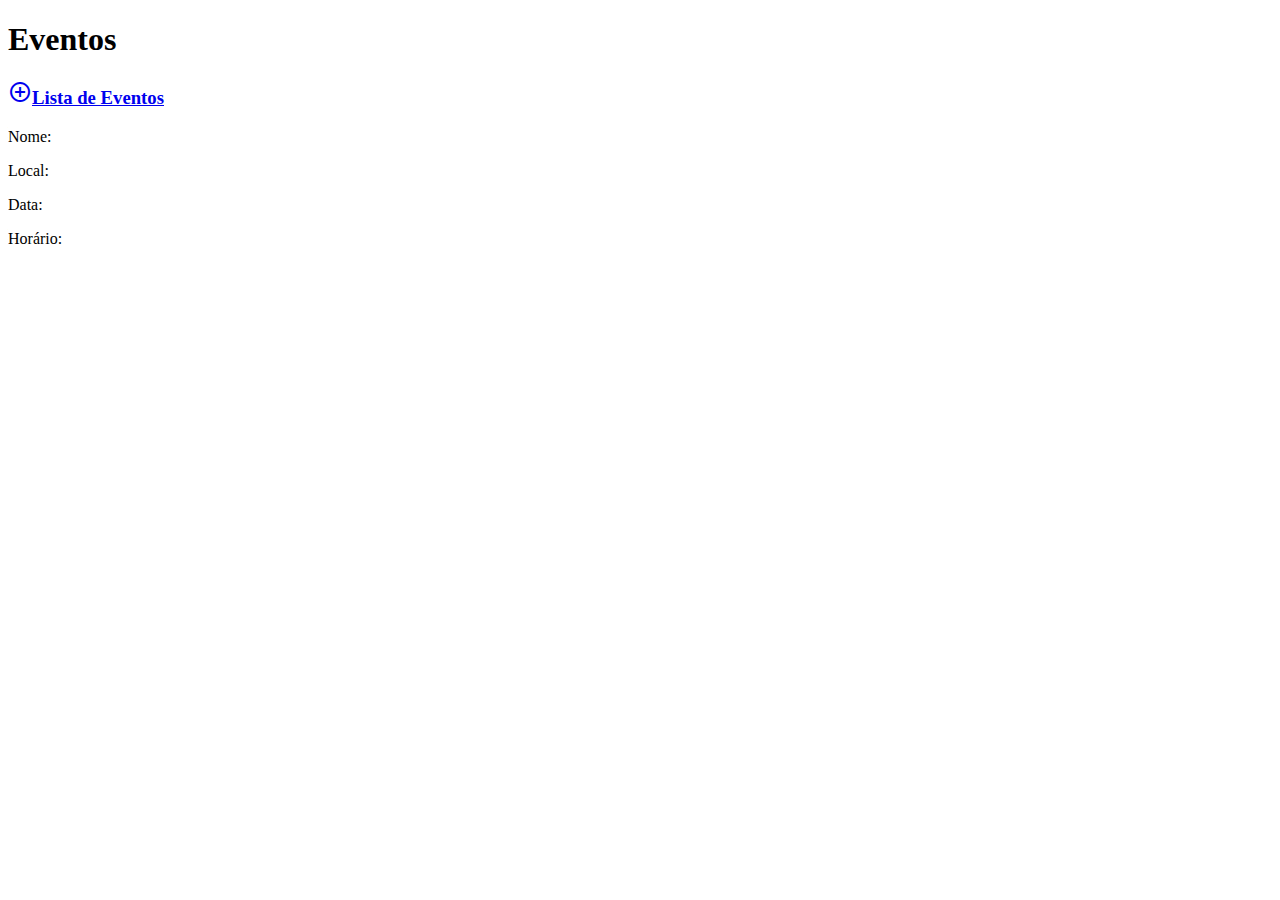
==== src/main/resources/templates/evento/detalhesEvento.html @ 7bdbbe29 "alterações no sistema" ====
<!DOCTYPE html>
<html xmlns:th="http://thymeleaf.org"
      xmlns:layout="http://www.ultraq.net.nz/thymeleaf/layout">
<head>
    <meta charset="UTF-8"/>
    <title>Eventoapp</title>
    <!--Import Google Icon Font-->
    <link href="https://fonts.googleapis.com/icon?family=Material+Icons" rel="stylesheet"/>
    <!--Import materialize.css-->
    <link type="text/css" rel="stylesheet" href="materialize/css/materialize.min.css"  media="screen,projection"/>

    <!--Let browser know website is optimized for mobile-->
    <meta name="viewport" content="width=device-width, initial-scale=1.0"/>
</head>
<body>
<h1>Eventos</h1>
<h3><a class="waves-effect waves-light btn" href="/"><i class="material-icons left">add_circle_outline</i>Lista de Eventos</a></h3>
<div th:each="evento: ${eventos}" class="container">
    <div class="row">
        <p>Nome: <span th:text="${evento.nome}"></span></p>
        <p>Local: <span th:text="${evento.local}"></span></p>
        <p>Data: <span th:text="${evento.data}"></span></p>
        <p>Horário: <span th:text="${evento.horario}"></span></p>

    </div>
</div>
<script type="text/javascript" src="https://code.jquery.com/jquery-3.2.1.min.js"></script>
<script type="text/javascript" src="materialize/js/materialize.min.js"></script>
</body>
</html>
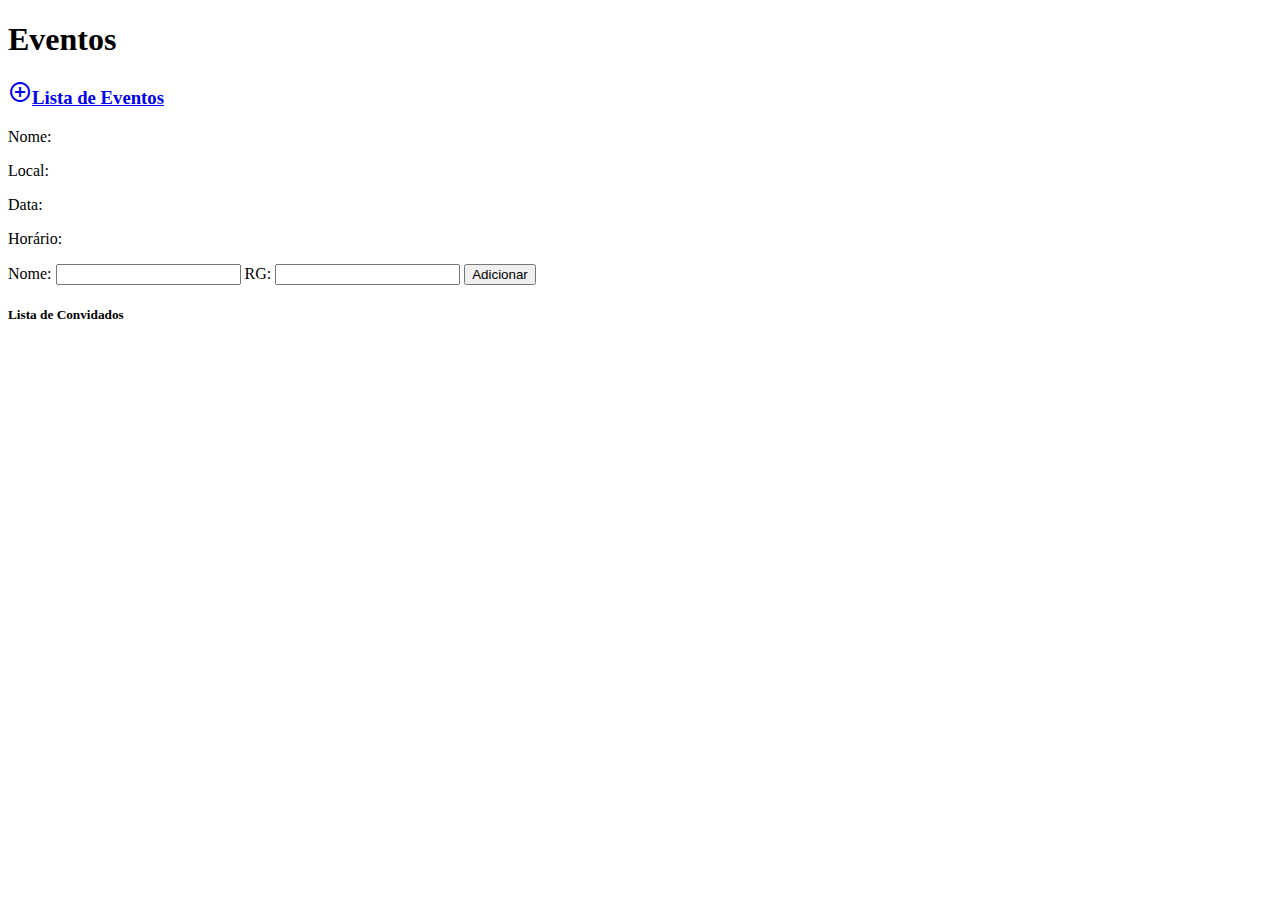
==== commit 8d54545a: "alterações no serviço" ====
--- a/src/main/resources/templates/evento/detalhesEvento.html
+++ b/src/main/resources/templates/evento/detalhesEvento.html
@@ -21,7 +21,22 @@
         <p>Local: <span th:text="${evento.local}"></span></p>
         <p>Data: <span th:text="${evento.data}"></span></p>
         <p>Horário: <span th:text="${evento.horario}"></span></p>
-
+    </div>
+    <form method="post">
+        Nome: <input type="text" value="" name="nomeconvidado"/>
+        RG: <input type="text" value="" name="rg"/>
+        <button type="submit" class="waves-effect waves-light btn">Adicionar</button>
+    </form>
+</div>
+<div class="container" th:each="convidado: ${convidados}">
+    <h5>Lista de Convidados</h5>
+    <div class="row">
+        <div class="input-field col s3">
+            <p><span th:text="${convidado.nomeconvidado}"></span></p>
+        </div>
+        <div class="input-field col s3">
+            <p><span th:text="${convidado.rg}"></span></p>
+        </div>
     </div>
 </div>
 <script type="text/javascript" src="https://code.jquery.com/jquery-3.2.1.min.js"></script>
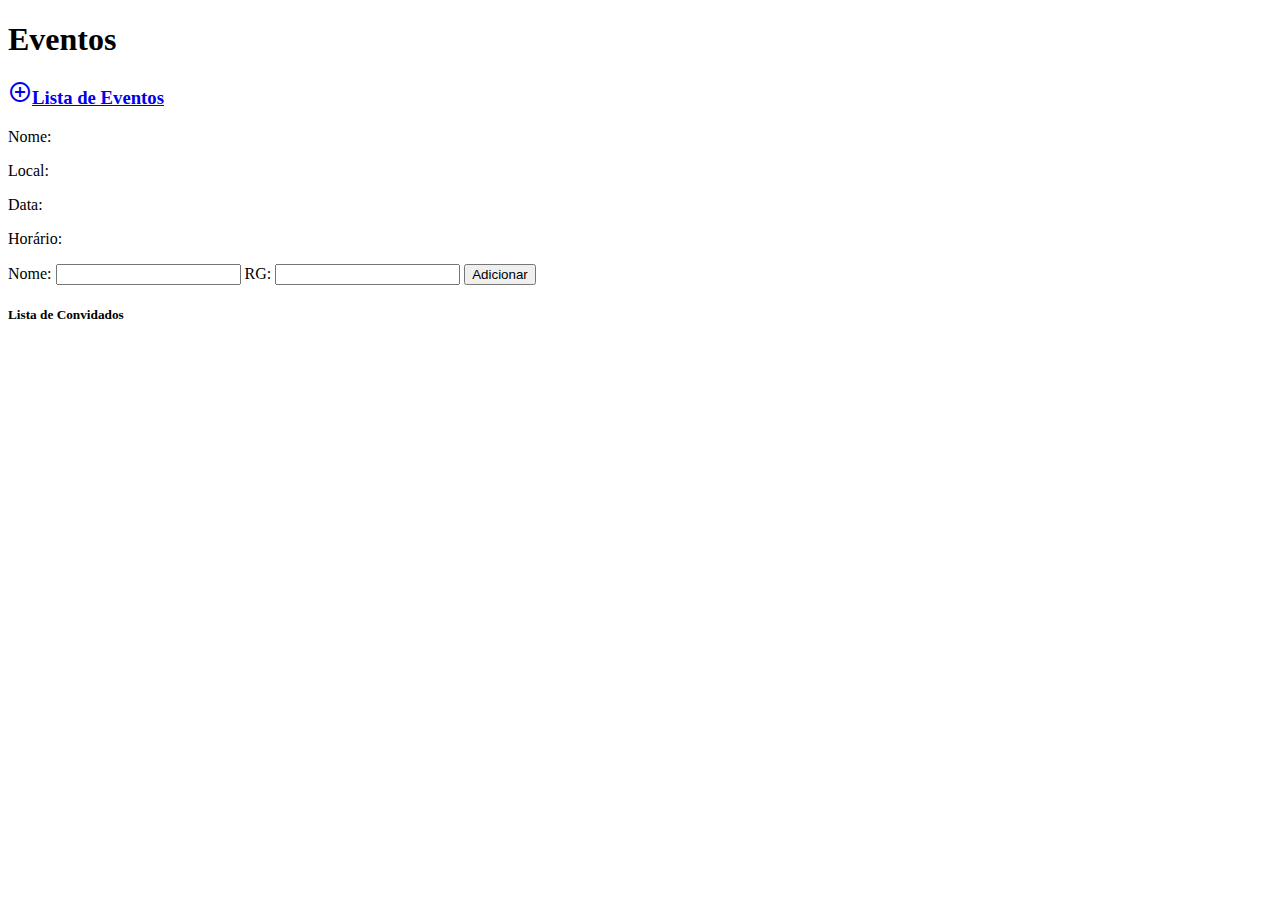
==== commit f993f97e: "alterações em casa" ====
--- a/src/main/resources/templates/evento/detalhesEvento.html
+++ b/src/main/resources/templates/evento/detalhesEvento.html
@@ -22,14 +22,18 @@
         <p>Data: <span th:text="${evento.data}"></span></p>
         <p>Horário: <span th:text="${evento.horario}"></span></p>
     </div>
+
+    <th:block th:include="mensagemValidacao"></th:block>
+
     <form method="post">
         Nome: <input type="text" value="" name="nomeconvidado"/>
         RG: <input type="text" value="" name="rg"/>
         <button type="submit" class="waves-effect waves-light btn">Adicionar</button>
     </form>
 </div>
+<h5>Lista de Convidados</h5>
 <div class="container" th:each="convidado: ${convidados}">
-    <h5>Lista de Convidados</h5>
+
     <div class="row">
         <div class="input-field col s3">
             <p><span th:text="${convidado.nomeconvidado}"></span></p>
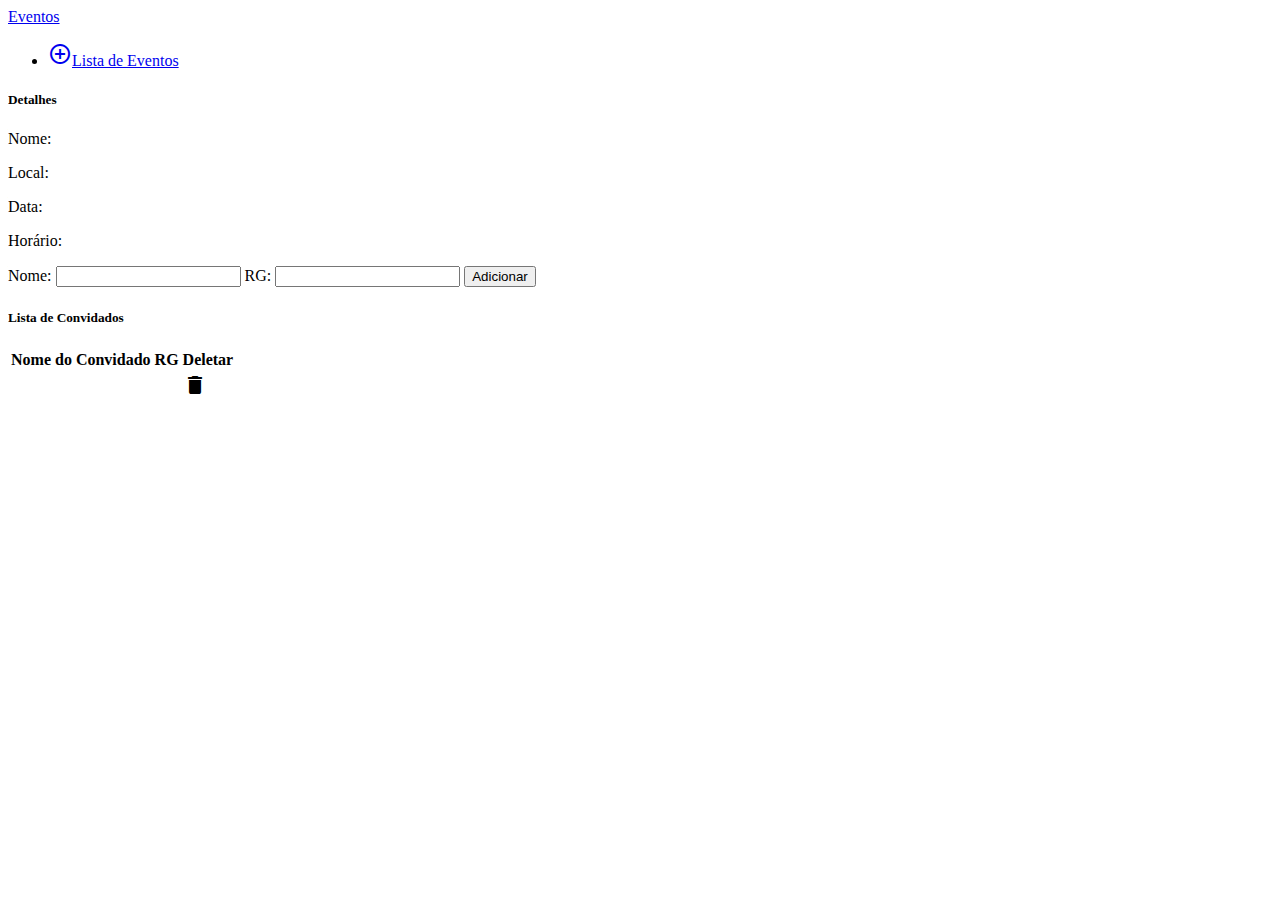
==== commit a0427f44: "alteracoes no trampo" ====
--- a/src/main/resources/templates/evento/detalhesEvento.html
+++ b/src/main/resources/templates/evento/detalhesEvento.html
@@ -8,41 +8,55 @@
     <link href="https://fonts.googleapis.com/icon?family=Material+Icons" rel="stylesheet"/>
     <!--Import materialize.css-->
     <link type="text/css" rel="stylesheet" href="materialize/css/materialize.min.css"  media="screen,projection"/>
-
+    <link type="text/css" rel="stylesheet" href="style/styleCSS.css"/>
     <!--Let browser know website is optimized for mobile-->
-    <meta name="viewport" content="width=device-width, initial-scale=1.0"/>
 </head>
 <body>
-<h1>Eventos</h1>
-<h3><a class="waves-effect waves-light btn" href="/"><i class="material-icons left">add_circle_outline</i>Lista de Eventos</a></h3>
-<div th:each="evento: ${eventos}" class="container">
+<header>
+    <nav>
+        <div class="nav-wrapper">
+            <a href="#" class="brand-logo">Eventos</a>
+            <ul id="nav-mobile" class="right hide-on-med-and-down">
+                <li><a class="waves-effect waves-light btn" href="/"><i class="material-icons left">add_circle_outline</i>Lista de Eventos</a></li>
+            </ul>
+        </div>
+    </nav>
+</header>
+<div th:each="evento: ${eventos}" class="container detalhesEvento">
+    <h5>Detalhes</h5>
     <div class="row">
         <p>Nome: <span th:text="${evento.nome}"></span></p>
         <p>Local: <span th:text="${evento.local}"></span></p>
         <p>Data: <span th:text="${evento.data}"></span></p>
         <p>Horário: <span th:text="${evento.horario}"></span></p>
     </div>
-
+</div>
     <th:block th:include="mensagemValidacao"></th:block>
-
-    <form method="post">
+<div class="container">
+    <form method="post" class="formConvidado">
         Nome: <input type="text" value="" name="nomeconvidado"/>
         RG: <input type="text" value="" name="rg"/>
         <button type="submit" class="waves-effect waves-light btn">Adicionar</button>
     </form>
 </div>
 <h5>Lista de Convidados</h5>
-<div class="container" th:each="convidado: ${convidados}">
+<table class="container tabelaConvidado" th:each="convidado: ${convidados}">
+    <thead>
+        <tr>
+            <th>Nome do Convidado</th>
+            <th>RG</th>
+            <th>Deletar</th>
+        </tr>
+    </thead>
+    <tbody>
+        <tr th:each="convidado : ${convidados}">
+            <td><span th:text="${convidado.nomeconvidado}"></span></td>
+            <td><span th:text="${convidado.rg}"></span></td>
+            <td><a th:href="@{/deletarConvidado/{rg}(rg=${convidado.rg})}" class="material-icons left">delete</a></td>
+        </tr>
+    </tbody>
+</table>
 
-    <div class="row">
-        <div class="input-field col s3">
-            <p><span th:text="${convidado.nomeconvidado}"></span></p>
-        </div>
-        <div class="input-field col s3">
-            <p><span th:text="${convidado.rg}"></span></p>
-        </div>
-    </div>
-</div>
 <script type="text/javascript" src="https://code.jquery.com/jquery-3.2.1.min.js"></script>
 <script type="text/javascript" src="materialize/js/materialize.min.js"></script>
 </body>
